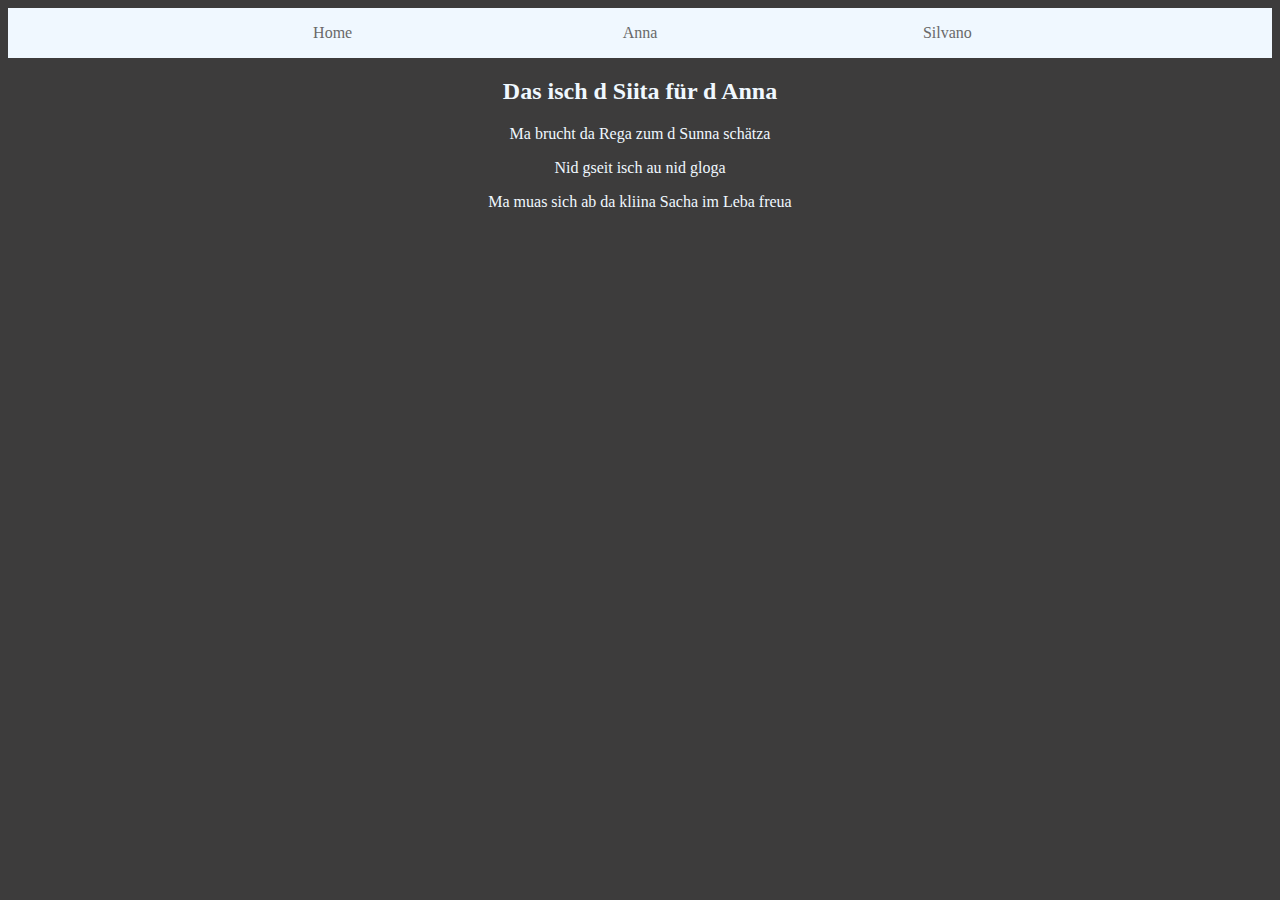
==== Anna.html @ ee944e73 "Add files via upload" ====
<!DOCTYPE html>
<html lang="en">
<head>
    <meta charset="UTF-8">
    <title>Anna</title>
  <link rel="Stylesheet" type="text/css" href="Design.css"/>
</head>
<body>
<center>
  <nav>
    <div class="nav-wrapper">
      <ul id="nav-mobile" class="right hide-on-med-and-down">
        <li class="nav-element"><a class="" href="index.html">Home</a></li>
        <li class="nav-element"><a href="#">Anna</a></li>
        <li class="nav-element"><a href="Silvano.html">Silvano</a></li>
      </ul>
    </div>
  </nav>

  <h2> Das isch d Siita für d Anna </h2>

  <div>
  <p> Ma brucht da Rega zum d Sunna schätza</p>
  <p>Nid gseit isch au nid gloga</p>
  <p>Ma muas sich ab da kliina Sacha im Leba freua</p>
  </div>
  <br/>


</center>
</body>
</html>
---- Design.css ----
/*
 * Globals
 */


/* Custom default button */
.btn-secondary,
.btn-secondary:hover,
.btn-secondary:focus {
  color: #333;
  text-shadow: none; /* Prevent inheritance from `body` */
}

h1 {
  color: aliceblue;
}
h4 {
}

h4 {text-underline: aliceblue;
}

p {}

body {
  background-color: #3D3C3C;
  color: aliceblue;
  font-family: Verdana;
}

nav{
  color: #3D3C3C;
  background-color: aliceblue;
  text-underline-color: aliceblue;
}


#nav-mobile {list-style-type: none;
display: inline-block;
  width: 80%;
  padding: 0;
}

.nav-element {display: inline-block;
width: 30%;

}
.nav-element > a{text-decoration: none;
  color: dimgray;
}

.nav-element > a:hover {border: dimgray;
  border-style: solid;
  border-width: 1px;
  background-color: dimgray;
  color: aliceblue;

}
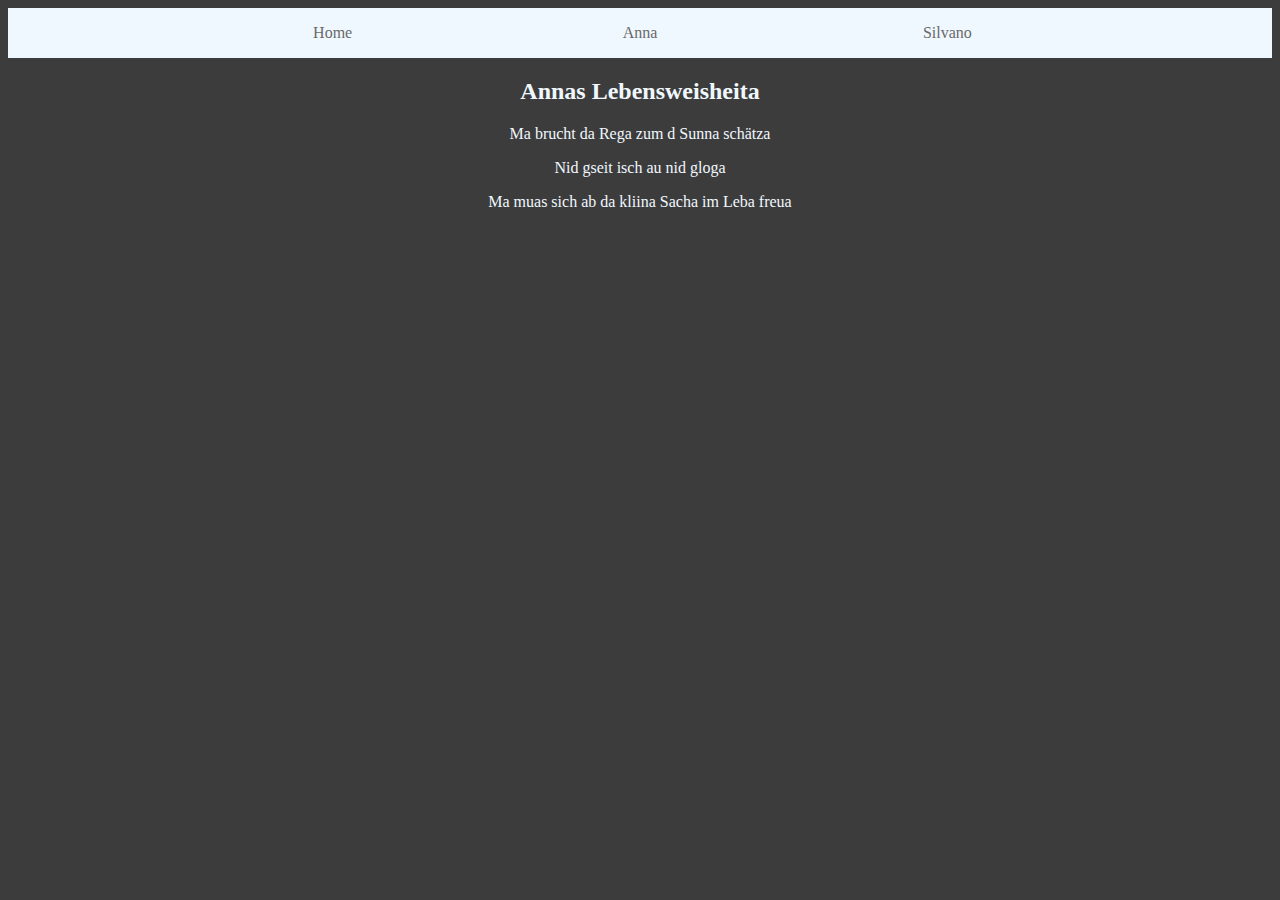
==== commit 6fcb62df: "Add files via upload" ====
--- a/Anna.html
+++ b/Anna.html
@@ -17,7 +17,7 @@
     </div>
   </nav>
 
-  <h2> Das isch d Siita für d Anna </h2>
+  <h2> Annas Lebensweisheita </h2>
 
   <div>
   <p> Ma brucht da Rega zum d Sunna schätza</p>
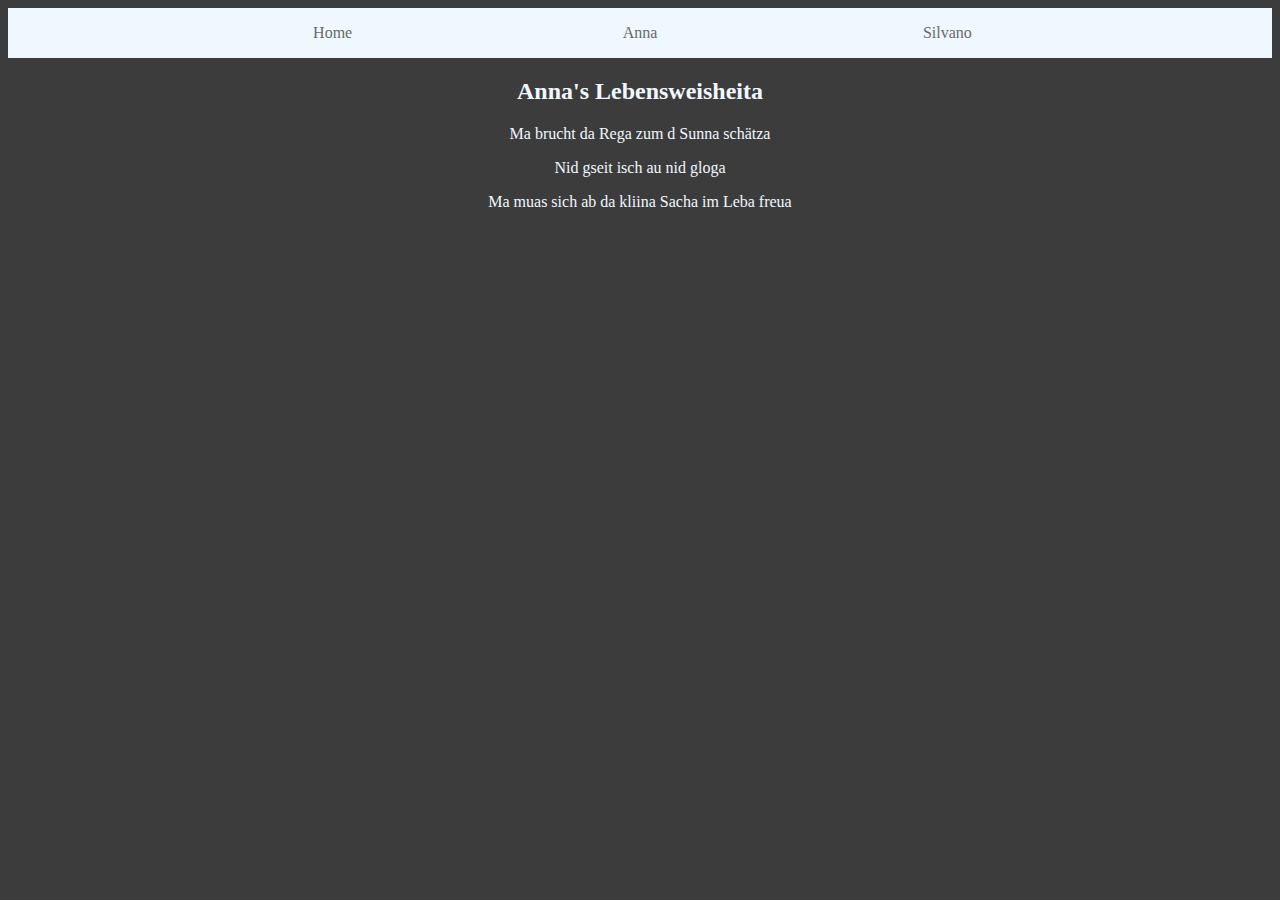
==== commit 42e43e1b: "Add files via upload" ====
--- a/Anna.html
+++ b/Anna.html
@@ -17,7 +17,7 @@
     </div>
   </nav>
 
-  <h2> Annas Lebensweisheita </h2>
+  <h2> Anna's Lebensweisheita </h2>
 
   <div>
   <p> Ma brucht da Rega zum d Sunna schätza</p>
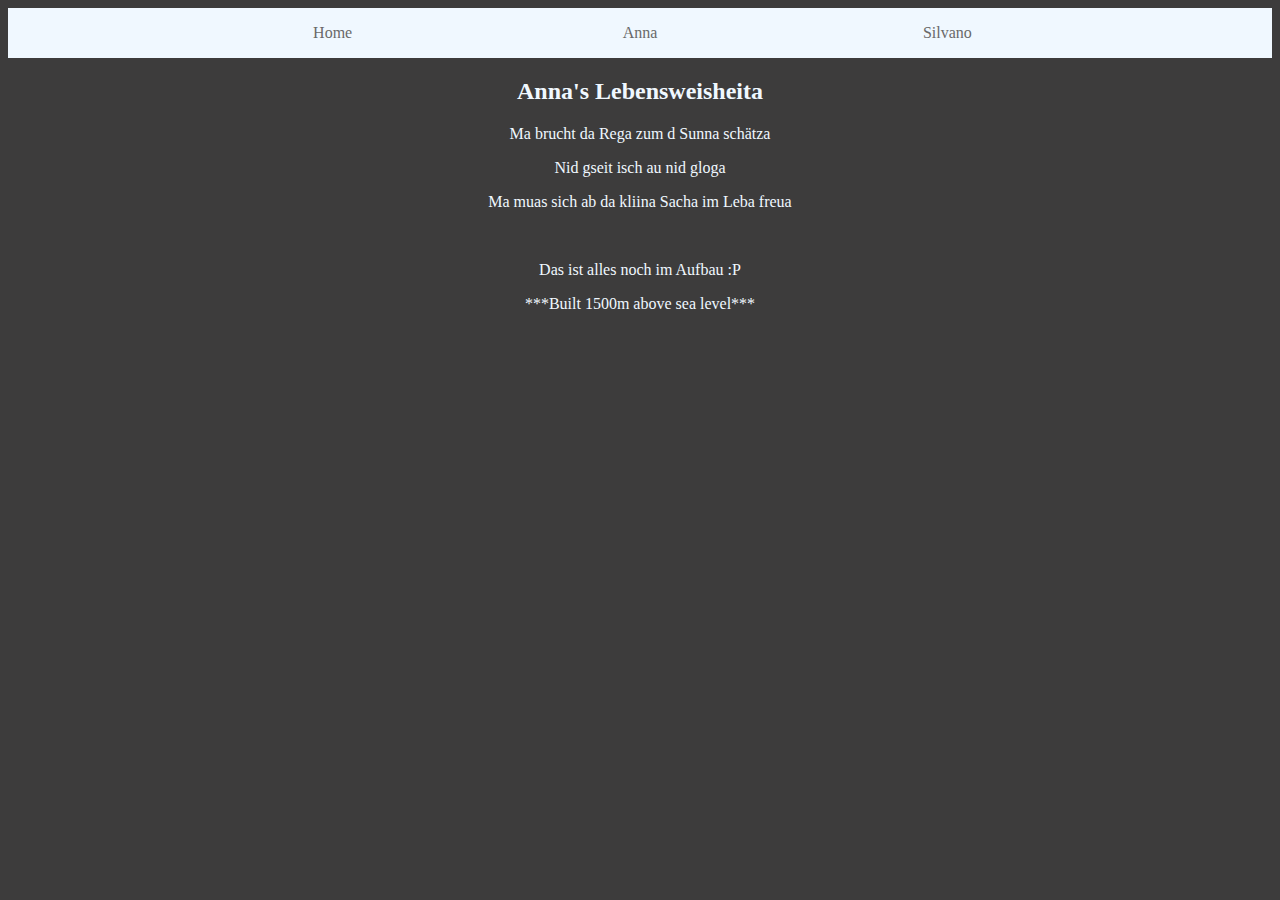
==== commit 5bce94f8: "Add files via upload" ====
--- a/Anna.html
+++ b/Anna.html
@@ -26,7 +26,8 @@
   </div>
   <br/>
 
-
+  <p>Das ist alles noch im Aufbau :P </p>
+  <p>***Built 1500m above sea level***</p>
 </center>
 </body>
 </html>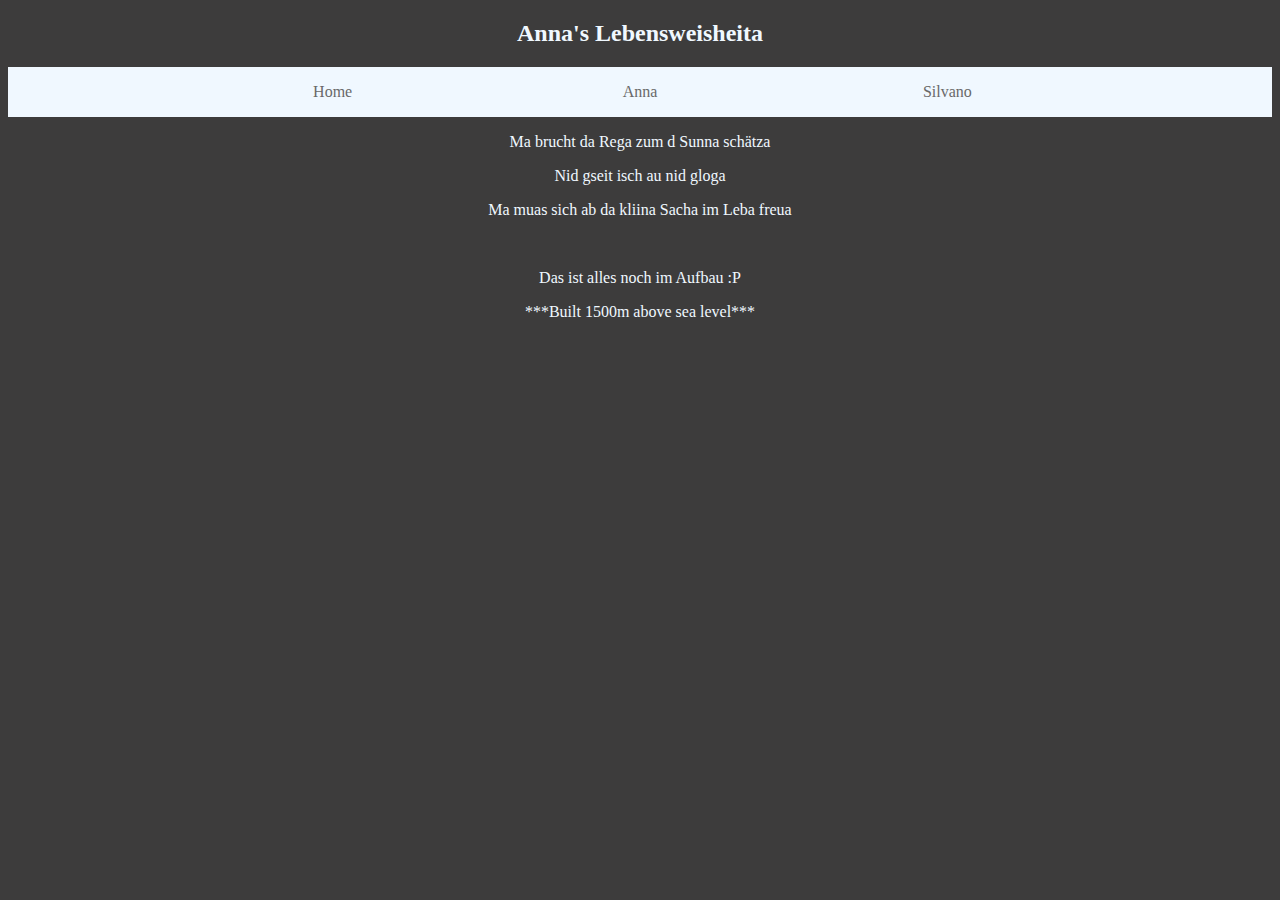
==== commit ad35f1a4: "Add files via upload" ====
--- a/Anna.html
+++ b/Anna.html
@@ -7,6 +7,7 @@
 </head>
 <body>
 <center>
+  <h2> Anna's Lebensweisheita </h2>
   <nav>
     <div class="nav-wrapper">
       <ul id="nav-mobile" class="right hide-on-med-and-down">
@@ -17,7 +18,7 @@
     </div>
   </nav>
 
-  <h2> Anna's Lebensweisheita </h2>
+
 
   <div>
   <p> Ma brucht da Rega zum d Sunna schätza</p>
@@ -25,9 +26,14 @@
   <p>Ma muas sich ab da kliina Sacha im Leba freua</p>
   </div>
   <br/>
+</body>
 
-  <p>Das ist alles noch im Aufbau :P </p>
-  <p>***Built 1500m above sea level***</p>
+  <footer>
+    <p>Das ist alles noch im Aufbau :P </p>
+    <p>***Built 1500m above sea level***</p>
+  </footer>
 </center>
-</body>
+
+
+
 </html>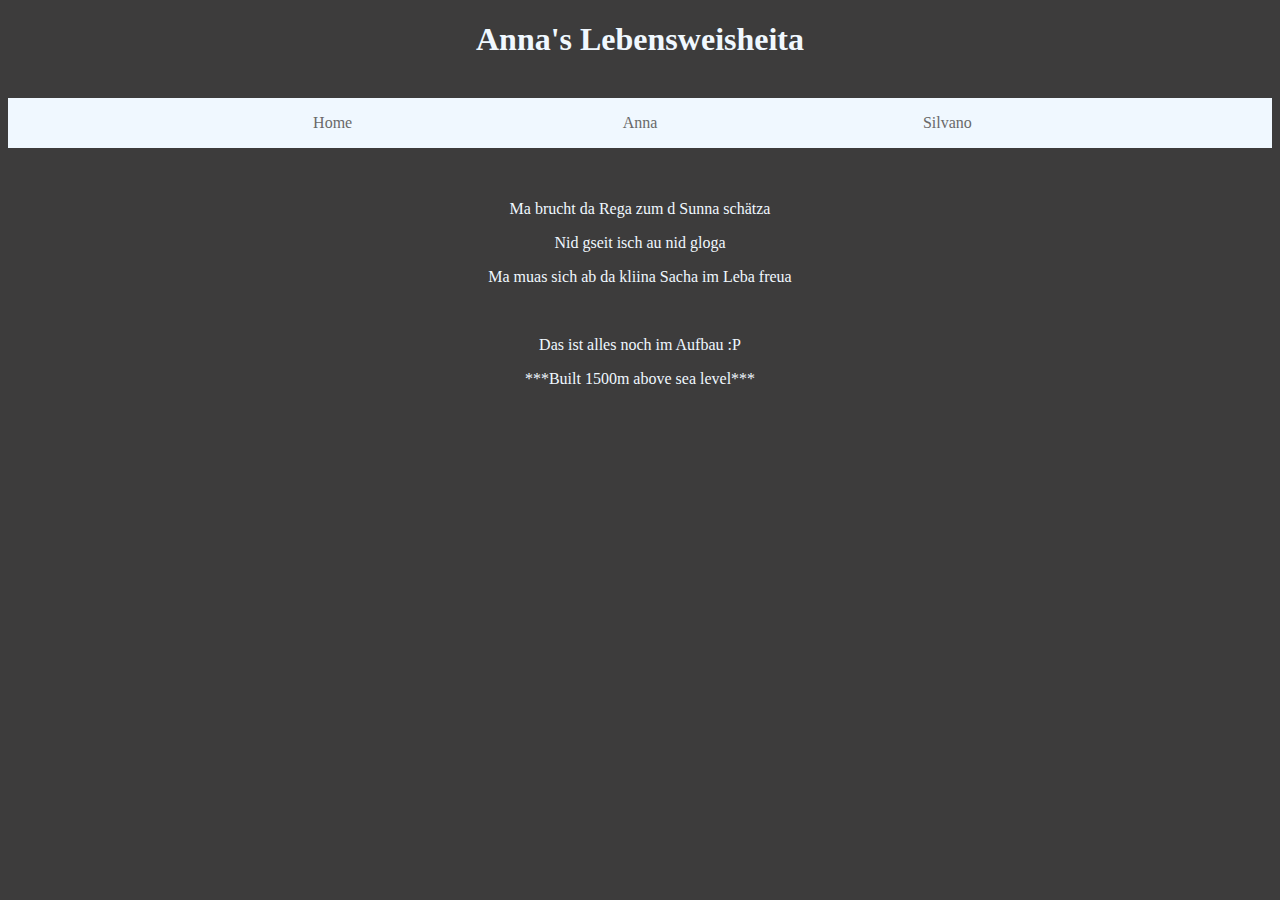
==== commit 81ec8957: "Add files via upload" ====
--- a/Anna.html
+++ b/Anna.html
@@ -7,7 +7,9 @@
 </head>
 <body>
 <center>
-  <h2> Anna's Lebensweisheita </h2>
+  <h1> Anna's Lebensweisheita </h1>
+  <br/>
+
   <nav>
     <div class="nav-wrapper">
       <ul id="nav-mobile" class="right hide-on-med-and-down">
@@ -17,7 +19,8 @@
       </ul>
     </div>
   </nav>
-
+  <br/>
+  <br/>
 
 
   <div>
